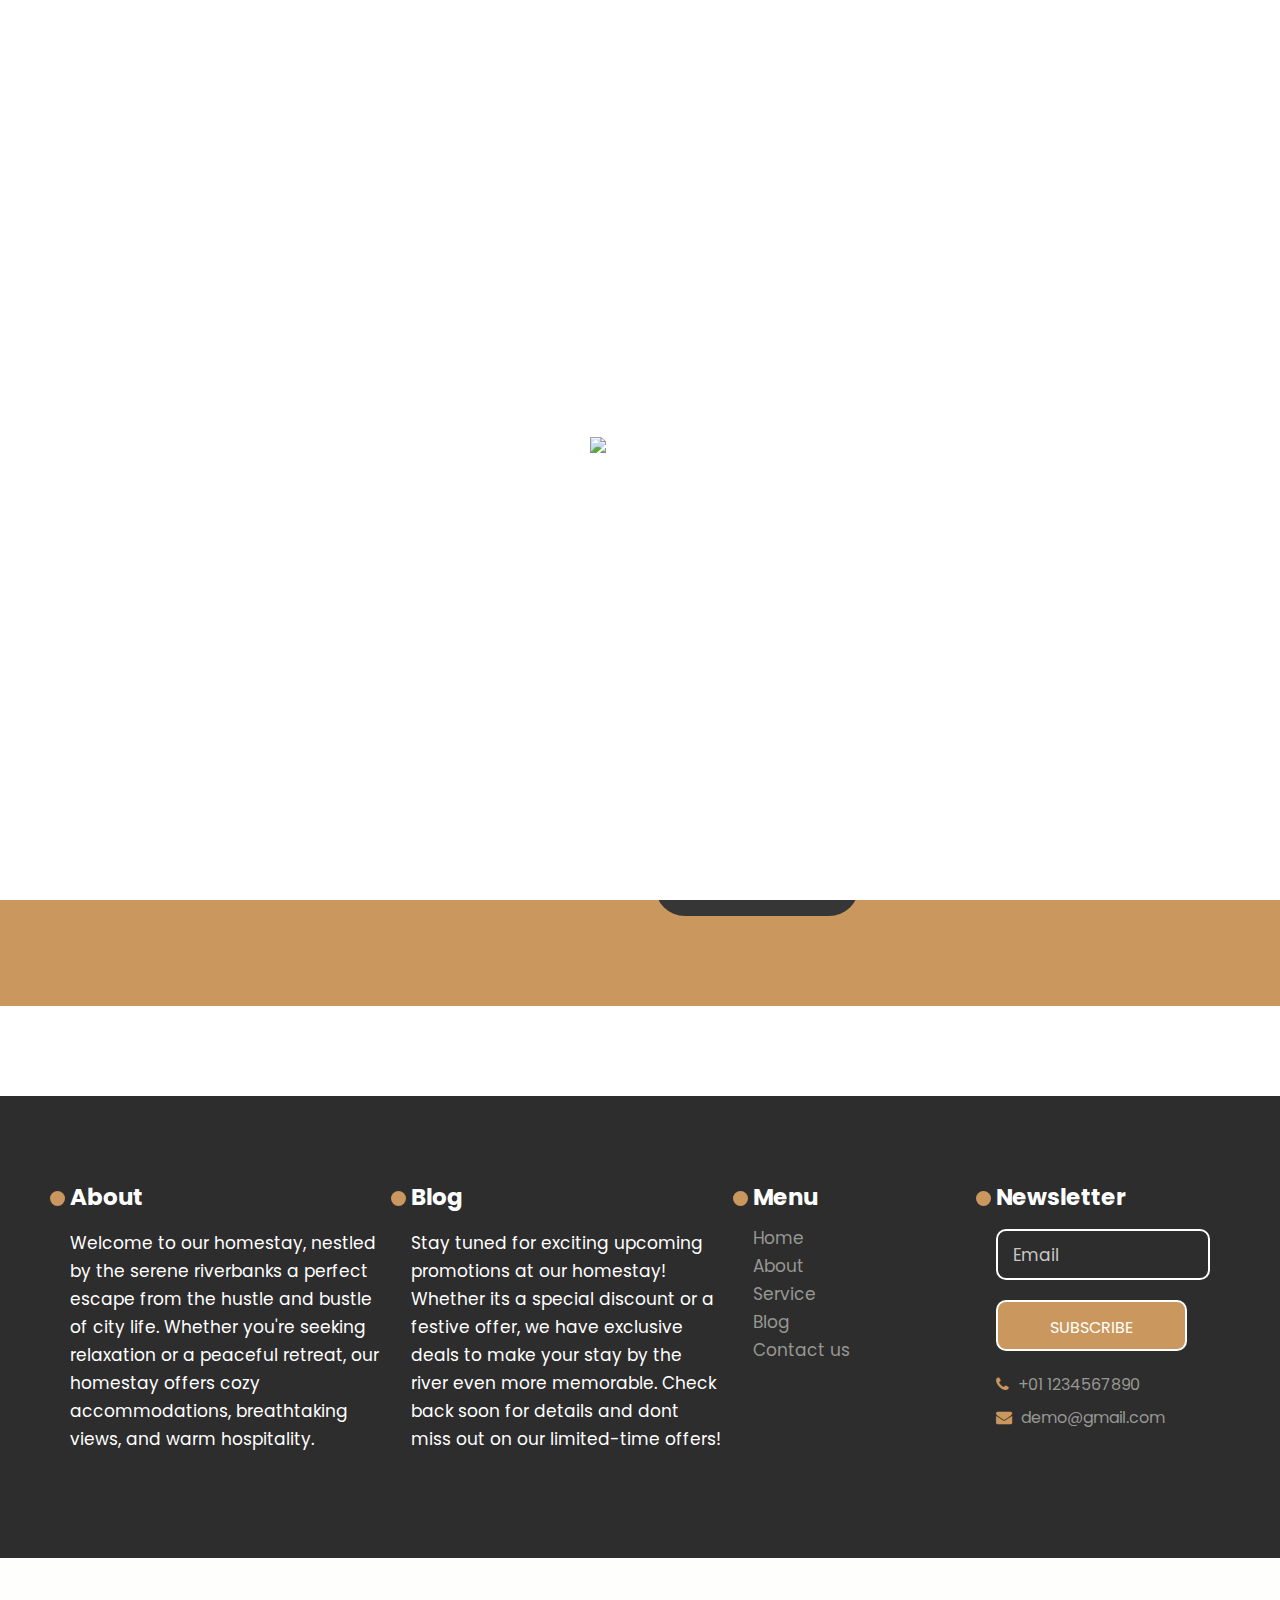
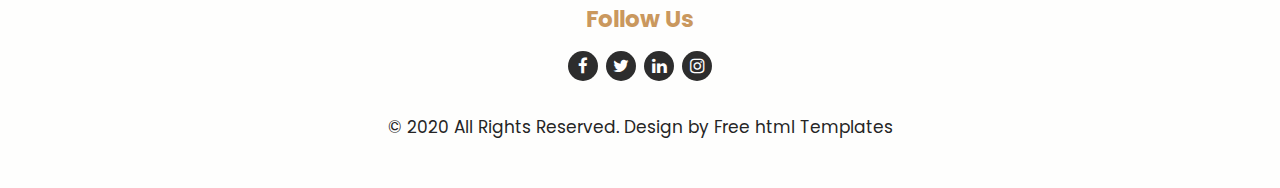
==== about.html @ 4a5b595c "Add files via upload" ====
<!DOCTYPE html>
<html lang="en">
   <head>
      <!-- basic -->
      <meta charset="utf-8">
      <meta http-equiv="X-UA-Compatible" content="IE=edge">
      <!-- mobile metas -->
      <meta name="viewport" content="width=device-width, initial-scale=1">
      <meta name="viewport" content="initial-scale=1, maximum-scale=1">
      <!-- site metas -->
      <title>The Enchanted Lodge</title>
      <meta name="keywords" content="">
      <meta name="description" content="">
      <meta name="author" content="">
      <!-- bootstrap css -->
      <link rel="stylesheet" href="css/bootstrap.min.css">
      <!-- style css -->
      <link rel="stylesheet" href="css/style.css">
      <!-- Responsive-->
      <link rel="stylesheet" href="css/responsive.css">
      <!-- fevicon -->
      <link rel="icon" href="images/fevicon.png" type="image/gif" />
      <!-- Tweaks for older IEs-->
      <link rel="stylesheet" href="css/owl.carousel.min.css">
      <link rel="stylesheet" href="https://netdna.bootstrapcdn.com/font-awesome/4.0.3/css/font-awesome.css">
      <link rel="stylesheet" href="css/bootstrap-datepicker.min.css">
      <!--[if lt IE 9]>
      <script src="https://oss.maxcdn.com/html5shiv/3.7.3/html5shiv.min.js"></script>
      <script src="https://oss.maxcdn.com/respond/1.4.2/respond.min.js"></script><![endif]-->
   </head>
   <!-- body -->
   <body class="main-layout inner_page">
      <!-- loader  -->
      <div class="loader_bg">
         <div class="loader"><img src="C:\Users\abdul\OneDrive\Documents\Group Assighnment IML470 Home Stay\images\loading red petal.gif" alt="#"/></div>
      </div>
      <!-- end loader -->
      <div class="full_bg">
         <!-- header -->
         <header class="header-area">
            <div class="container">
               <div class="row d_flex">
                  <div class=" col-md-3 col-sm-3">
                     <div class="logo">
                        <a href="index.html">The Enchanted Lodge</a>
                     </div>
                  </div>
                  <div class="col-md-9 col-sm-9">
                     <div class="navbar-area">
                        <nav class="site-navbar">
                           <ul>
                              <li><a href="index.html">Home</a></li>
                              <li><a class="active" href="about.html">About</a></li>
                              <li><a href="service.html">Service</a></li>
                              <li><a href="blog.html">Promotion</a></li>
                              <li><a href="contact.html">Contact us</a></li>
                              <li class="d_none"><a href="Javascript:void(0)"><i class="fa fa-user" aria-hidden="true"></i></a></li>
                              <li class="d_none"><a href="Javascript:void(0)"><i class="fa fa-search" aria-hidden="true"></i></a></li>
                           </ul>
                           <button class="nav-toggler">
                           <span></span>
                           </button>
                        </nav>
                     </div>
                  </div>
               </div>
            </div>
         </header>
         <!-- end header inner -->
      </div>
      <!-- end banner -->
      <!-- about -->
      <div class="about">
         <div class="container_width">
            <div class="row d_flex grig">
               <div class="col-md-6">
                  <div class="about_img">
                     <figure><img src="C:\Users\abdul\OneDrive\Documents\Group Assighnment IML470 Home Stay\images\coffee.png" alt="#"/>
                     </figure>
                  </div>
               </div>
               <div class="col-md-6 order">
                  <div class="titlepage text_align_left">
                     <h2>About Us</h2>
                     <p>The Enchanted Lodge is a serene and charming retreat designed to provide guests with an unforgettable escape into nature's beauty. Nestled amidst picturesque landscapes, our center offers a perfect blend of comfort and tranquility, ensuring every stay is both relaxing and rejuvenating. With thoughtfully designed accommodations, warm hospitality, and a range of amenities tailored for your convenience, The Enchanted Lodge is your home away from home. Whether you're here for a quick getaway or an extended retreat, we are committed to making your experience magical and memorable.</p>
                     <a class="read_more" href="about.html">Read More</a>
                  </div>
               </div>
            </div>
         </div>
      </div>
      <!-- end about -->
      <!--  footer -->
      <footer>
         <div class="footer">
            <div class="container">
               <div class="row">
                  <div class="col-md-7">
                     <div class="row">
                        <div class="col-lg-6 col-md-12">
                           <div class="hedingh3 text_align_left">
                              <h3>About</h3>
                              <p> Welcome to our homestay, nestled by the serene riverbanks a perfect escape from the hustle and bustle of city life. Whether you're seeking relaxation or a peaceful retreat, our homestay offers cozy accommodations, breathtaking views, and warm hospitality.</p>
                           </div>
                        </div>
                        <div class="col-lg-6 col-md-12">
                           <div class="hedingh3 text_align_left">
                              <h3>Blog</h3>
                              <p>Stay tuned for exciting upcoming promotions at our homestay! Whether its a special discount or a festive offer, we have exclusive deals to make your stay by the river even more memorable. Check back soon for details and dont miss out on our limited-time offers!</p>
                           </div>
                        </div>
                     </div>
                  </div>
                  <div class="col-md-5">
                     <div class="row">
                        <div class="col-lg-6 col-md-12">
                           <div class="hedingh3 text_align_left">
                              <h3>Menu</h3>
                              <ul class="menu_footer">
                                 <li><a href="index.html">Home</a></li>
                                 <li><a href="about.html">About</a></li>
                                 <li><a href="service.html">Service</a></li>
                                 <li><a href="blog.html">Blog</a></li>
                                 <li><a href="contact.html">Contact us</a></li>
                              </ul>
                           </div>
                        </div>
                        <div class="col-lg-6 col-md-12">
                           <div class="hedingh3  text_align_left">
                              <h3>Newsletter</h3>
                              <form id="colof" class="form_subscri">
                                 <input class="newsl" placeholder="Email" type="text" name="Email">
                                 <button class="subsci_btn">Subscribe</button>
                              </form>
                              <ul class="top_infomation">
                                 <li><i class="fa fa-phone" aria-hidden="true"></i>
                                    +01 1234567890
                                 </li>
                                 <li><i class="fa fa-envelope" aria-hidden="true"></i>
                                    <a href="Javascript:void(0)">demo@gmail.com</a>
                                 </li>
                              </ul>
                           </div>
                        </div>
                     </div>
                  </div>
               </div>
            </div>
            <div class="copyright">
               <div class="container">
                  <div class="row">
                     <div class="col-md-12">
                        <div class="follow text_align_center">
                           <h3>Follow Us</h3>
                           <ul class="social_icon ">
                              <li><a href="Javascript:void(0)"><i class="fa fa-facebook" aria-hidden="true"></i></a></li>
                              <li><a href="Javascript:void(0)"><i class="fa fa-twitter" aria-hidden="true"></i></a></li>
                              <li><a href="Javascript:void(0)"><i class="fa fa-linkedin" aria-hidden="true"></i></a></li>
                              <li><a href="Javascript:void(0)"><i class="fa fa-instagram" aria-hidden="true"></i></a></li>
                           </ul>
                        </div>
                     </div>
                     <div class="col-md-12">
                        <p>© 2020 All Rights Reserved. Design by <a href="https://html.design/"> Free html Templates</a></p>
                     </div>
                  </div>
               </div>
            </div>
         </div>
      </footer>
      <!-- end footer -->
      <!-- Javascript files-->
      <script src="js/jquery.min.js"></script>
      <script src="js/bootstrap.bundle.min.js"></script>
      <script src="js/jquery-3.0.0.min.js"></script>
      <script src="js/owl.carousel.min.js"></script>
      <script src="js/bootstrap-datepicker.min.js"></script>
      <script src="js/custom.js"></script>
   </body>
</html>
---- css/style.css ----
/*--------------------------------------------------------------------- 
File Name: style.css 
---------------------------------------------------------------------*/


/*--------------------------------------------------------------------- 
import Fonts -
--------------------------------------------------------------------*/

@import url('https://fonts.googleapis.com/css?family=Poppins:100,100i,200,200i,300,300i,400,400i,500,500i,600,600i,700,700i,800,800i,900,900i');
@import url('https://fonts.googleapis.com/css?family=Roboto:300,400,500,700,900&display=swap');
@import url('https://fonts.googleapis.com/css?family=Raleway:400,500,600,700,800,900&display=swap');

/*****---------------------------------------- 1) 
 2) font-family: 'Poppins', sans-serif;
 ----------------------------------------*****/


/*--------------------------------------------------------------------- 
import Files 
---------------------------------------------------------------------*/

@import url(normalize.css);
@import url(icomoon.css);
@import url(font-awesome.min.css);
@import url(nice-select.css);

/*--------------------------------------------------------------------- 
basic 
---------------------------------------------------------------------*/

* {
    box-sizing: border-box !important;
}

.container {
    max-width: 1170px;
}

html {
    scroll-behavior: smooth;
    overflow-x: hidden;
}

body {
    color: #ffffff;
    font-size: 14px;
    font-family: 'Poppins', sans-serif;
    line-height: 1.80857;
    font-weight: normal;
    overflow-x: hidden;
}

a {
    color: #ffffff;
    text-decoration: none !important;
    outline: none !important;
    -webkit-transition: all .3s ease-in-out;
    -moz-transition: all .3s ease-in-out;
    -ms-transition: all .3s ease-in-out;
    -o-transition: all .3s ease-in-out;
    transition: all .3s ease-in-out;
}

h1,
h2,
h3,
h4,
h5,
h6 {
    letter-spacing: 0;
    font-weight: normal;
    position: relative;
    padding: 0;
    font-weight: normal;
    line-height: normal;
    color: #ffffff;
    margin: 0
}

h1 {
    font-size: 24px;
}

h2 {
    font-size: 22px;
}

h3 {
    font-size: 18px;
}

h4 {
    font-size: 16px
}

h5 {
    font-size: 14px
}

h6 {
    font-size: 13px
}

*,
*::after,
*::before {
    -webkit-box-sizing: border-box;
    -moz-box-sizing: border-box;
    box-sizing: border-box;
}

h1 a,
h2 a,
h3 a,
h4 a,
h5 a,
h6 a {
    color: #ffffff;
    text-decoration: none!important;
    opacity: 1
}

button:focus {
    outline: none;
}

ul,
li,
ol {
    margin: 0px;
    padding: 0px;
    list-style: none;
}

p {
    margin: 0px;
    font-weight: normal;
    font-size: 17px;
    line-height: 28px;
    color: #000000;
}

a {
    color: #ffffff;
    text-decoration: none;
    outline: none !important;
}

a,
.btn {
    text-decoration: none !important;
    outline: none !important;
    -webkit-transition: all .3s ease-in-out;
    -moz-transition: all .3s ease-in-out;
    -ms-transition: all .3s ease-in-out;
    -o-transition: all .3s ease-in-out;
    transition: all .3s ease-in-out;
}

img {
    max-width: 100%;
    height: auto;
}

 :focus {
    outline: 0;
}

.btn-custom {
    margin-top: 20px;
    background-color: transparent !important;
    border: 2px solid #ddd;
    padding: 12px 40px;
    font-size: 16px;
}

.lead {
    font-size: 18px;
    line-height: 30px;
    color: #ffffff;
    margin: 0;
    padding: 0;
}

.form-control:focus {
    border-color: #ffffff !important;
    box-shadow: 0 0 0 .2rem rgb(179, 130, 41);
}

.navbar-form input {
    border: none !important;
}

.badge {
    font-weight: 500;
}

blockquote {
    margin: 20px 0 20px;
    padding: 30px;
}

button {
    border: 0;
    margin: 0;
    padding: 0;
    cursor: pointer;
}

.full {
    float: left;
    width: 100%;
}

.full {
    width: 100%;
    float: left;
    margin: 0;
    padding: 0;
}

.titlepage {
    padding-bottom: 40px;
}

.titlepage h2 {
    font-size: 45px;
    color: #000000;
    line-height: 50px;
    font-weight: bold;
    padding: 0;
    display: inline-block;
}

.titlepage p {
    padding-top: 0px;
}

.d_flex {
    display: flex;
    align-items: center;
    flex-wrap: wrap;
}

.read_more {
    font-size: 16px;
    background: #363636;
    max-width: 204px;
    width: 100%;
    transition: ease-in all 0.5s;
    color: #fff;
    display: block;
    height: 61px;
    line-height: 61px;
    text-align: center;
    border-radius: 30px;
    text-transform: uppercase;
    font-weight: bold;
}

.read_more:hover {
    background: #ca985e;
    color: #fff;
}

.text_align_left {
    text-align: left;
}

.text_align_right {
    text-align: right;
}

.text_align_center {
    text-align: center;
}

.img_responsive {
    max-width: 100%;
}


/**-- heading section --**/


/*---------------------------- preloader area ----------------------------*/

.loader_bg {
    position: fixed;
    z-index: 9999999;
    background: #ffffff;
    width: 100%;
    height: 100%;
}

.loader {
    height: 100%;
    width: 100%;
    position: absolute;
    left: 0;
    top: 0;
    display: flex;
    justify-content: center;
    align-items: center;
}

.loader img {
    width: 100px;
}


/*-- header --*/

.header-area {
    border-top: #ca985e solid 40px;
    width: 100%;
}

.logo a {
    color: #ffffff;
    font-size: 41px;
    font-weight: 600;
}

.site-navbar {
    display: flex;
    justify-content: space-between;
    align-items: center;
}

.site-navbar ul {
    margin: 0;
    padding: 0;
    list-style: none;
    display: flex;
}

.site-navbar ul li a {
    color: #ffffff;
    font-size: 17px;
    display: block;
    text-decoration: none;
    text-transform: uppercase;
}

.site-navbar ul li {
    padding-right: 70px;
}

.site-navbar ul li:last-child {
    padding-right: 0;
}

.site-navbar ul li a:hover {
    color: #ca985e;
}
.site-navbar ul li a.active {
    color: #ca985e;
}

/* navbar regular css end */


/* nav-toggler css start */

.nav-toggler {
    border: 3px solid #ffffff;
    padding: 5px;
    background-color: transparent;
    cursor: pointer;
    height: 39px;
    display: none;
    z-index: 99999;
}

.nav-toggler span,
.nav-toggler span:before,
.nav-toggler span:after {
    width: 28px;
    height: 3px;
    background-color: #ffffff;
    display: block;
    transition: .3s;
}

.nav-toggler span:before {
    content: '';
    transform: translateY(-9px);
}

.nav-toggler span:after {
    content: '';
    transform: translateY(6px);
}

.nav-toggler.toggler-open span {
    background-color: transparent;
}

.nav-toggler.toggler-open span:before {
    transform: translateY(0px) rotate(45deg);
}

.nav-toggler.toggler-open span:after {
    transform: translateY(-3px) rotate(-45deg);
}


/* nav-toggler css start */


/* intro-area css start */

.intro-area {
    height: calc(100vh - 61px);
    display: flex;
    align-items: center;
    text-align: center;
    color: #ffffff;
}




/* intro-area css end */


/** end header **/


/** banner section **/

.full_bg {
    background: url(../images/Homestay.webp);
    height: 100vh;
    background-repeat: no-repeat;
    background-position: center;
    background-size: cover;
}

.slider_main {
    padding: 80px 0;
}

.relative {
    position: inherit;
    left: 0;
    right: 0;
    text-align: center;
    position: inherit;
}

.carousel-item {
    height: 100%;
    width: 100%;
}

.creative {
    text-align: left;
}

.creative h1 {
    font-size: 80px;
    line-height: 90px;
    color: #ffffff;
    font-weight: bold;
}

.creative p {
    color: #ffffff;
    padding: 30px 0 55px 0;
    line-height: 30px;
}

.creative .read_more {
    display: inline-block;
    margin-right: 5px;
}

.mar_right {
    margin-right: -90px;
}

.agency figure {
    margin: 0;
}

.agency figure img {
    filter: drop-shadow(4px 6px 5px #1b1b1b);
}

.play_icon {
    padding-bottom: 0;
    position: absolute;
    top: 0;
    right: 0;
    left: 0;
    bottom: 0;
    display: flex;
    align-items: center;
}

.play-btn {
    width: 90px;
    height: 90px;
    border-radius: 50%;
    position: relative;
    display: block;
    margin: 100px auto;
}

.play-btn img {
    z-index: 99;
}


/* pulse wave */

.play-btn::before {
    content: "";
    position: absolute;
    width: 145%;
    height: 145%;
    -webkit-animation-delay: 0s;
    animation-delay: 0s;
    -webkit-animation: pulsate1 2s;
    animation-iteration-count: 1;
    animation: pulsate1 2s;
    animation-iteration-count: 1;
    animation-iteration-count: 1;
    -webkit-animation-direction: forwards;
    animation-direction: forwards;
    -webkit-animation-iteration-count: infinite;
    animation-iteration-count: infinite;
    -webkit-animation-timing-function: steps;
    animation-timing-function: steps;
    opacity: 1;
    border-radius: 50%;
    top: -29%;
    left: -23%;
    background: rgb(219, 185, 121);
}

@keyframes pulsate1 {
    0% {
        -webkit-transform: scale(0.6);
        transform: scale(0.6);
        opacity: 1;
    }
    100% {
        -webkit-transform: scale(1);
        transform: scale(1);
        opacity: 0;
        box-shadow: none;
    }
}

.slider_main .carousel-indicators {
    display: none;
}

#banner1 .carousel-control-prev,
#banner1 .carousel-control-next {
    width: 76px;
    height: 76px;
    background-color: #ca985e;
    color: #000;
    font-size: 40px;
    opacity: 1;
    top: 109%;
    box-shadow: 0 0 10px rgba(13, 3, 3, 0.38);
    z-index: 999;
    border-radius: 50px;
}

#banner1 .carousel-control-prev {
    left: 44.7%;
}

#banner1 .carousel-control-next {
    right: 44.7%;
}

#banner1 .carousel-control-next:focus,
#banner1 .carousel-control-next:hover,
#banner1 .carousel-control-prev:focus,
#banner1 .carousel-control-prev:hover {
    color: #ffffff;
    background: #ca985e;
}


/** end banner section **/


/** appointment  **/

.appointment {
    background: #ca985e;
    padding-top: 90px;
    padding-bottom: 90px;
}

.appointment .titlepage p {
    padding-top: 10px;
}

.main_form .form_control {
    padding: 0 25px;
    margin-bottom: 20px;
    width: 100%;
    height: 55px;
    background: #ffffff;
    color: #d0d0cf;
    font-size: 15px;
    font-weight: normal;
    border: inherit;
    border-radius: 40px;
}

.main_form .textarea {
    margin-bottom: 40px;
    width: 100%;
    background: #ffffff;
    color: #d0d0cf !important;
    font-size: 15px;
    font-weight: normal;
    padding: 30px 25px 15px 25px;
    border: inherit;
    height: 89px;
    border-radius: 40px;
}

.main_form .send_btn {
    font-size: 16px;
    transition: ease-in all 0.5s;
    background-color: #363636;
    text-transform: uppercase;
    color: #fff;
    max-width: 204px;
    width: 100%;
    display: block;
    font-weight: bold;
    height: 61px;
    line-height: 61px;
    margin: 0 auto;
    border-radius: 40px;
}

.main_form .send_btn:hover {
    background-color: #c98c54;
    transition: ease-in all 0.5s;
    box-shadow: 0 0 16px 3px #635d5d38;
    color: #fff;
}

#request *::placeholder {
    color: #d0d0cf;
    opacity: 1;
}

.datepicker-days {
    padding: 20px;
}


/** end appointment  **/


/** services section **/

.services {
    background: #fff;
    padding-top: 90px;
}

.services .titlepage {
    padding-bottom: 10px;
}

.services_box {
    margin-top: 30px;
}

.services_box figure {
    margin: 0;
}

.services_box figure img {
    transition: ease-in all 0.5s;
}

.services_box h3 {
    color: #363636;
    font-size: 24px;
    line-height: 25px;
    font-weight: bold;
    padding-bottom: 25px;
}

.services_box p {
    line-height: 30px;
    padding-top: 23px;
    padding-bottom: 30px;
}

#ho_shad:hover.services_box figure img {
    transition: ease-in all 0.5s;
    box-shadow: 0 0 38px rgba(13, 3, 3, 0.10)
}

#ho_shad:hover .read_more {
    background: #ca985e;
    transition: ease-in all 0.5s;
    color: #fff;
}


/** end services section **/


/** priceing section **/

.priceing {
    background: #2d2d2d;
    padding-bottom: 60px;
    padding-top: 90px;
    margin-top: 90px;
}

.priceing .titlepage h2 {
    color: #fff;
}

.priceing .titlepage p {
    color: #fff;
    padding-top: 10px;
}

.our_priceing {
    padding: 0 30px;
    position: relative;
    margin-bottom: 30px;
}

.our_priceing::before {
    position: absolute;
    content: "";
    padding: 0 30px;
    background: #fff;
    width: 100%;
    height: 86%;
    left: 0;
    right: 0;
    top: 40px;
    bottom: 30px;
    z-index: 1;
}

.our_pri {
    background: #ca985e;
    padding: 30px 20px 45px 20px;
    position: relative;
    z-index: 99;
    margin-bottom: 23px;
}

.our_pri h3 {
    color: #2d2d2d;
    font-size: 26px;
    line-height: 26px;
    font-weight: bold;
    padding-bottom: 35px;
}

.our_pri span {
    color: #fff;
    font-size: 26px;
    line-height: 16px;
    font-weight: bold;
    padding-bottom: 25px;
}

.our_pri span strong {
    color: #fff;
    font-size: 68px;
    line-height: 68px;
    font-weight: bold;
}

.our_pri p {
    line-height: 30px;
    padding-top: 23px;
    padding-bottom: 30px;
    color: #fff;
}

.our_priceing .read_more {
    margin: 0 auto;
    display: block;
    position: relative;
    z-index: 99;
}


/** end priceing section **/


/** blog section **/

.blog {
    background: #fff;
    padding-top: 90px;
    padding-bottom: 60px;
}

.latest {
    background: #fff;
    padding: 10px;
    box-shadow: 0 0 69px rgba(13, 3, 3, 0.06);
    margin-bottom: 55px;
}

.latest figure {
    margin: 0;
}

.latest span {
    display: block;
    background: #121212;
    width: 98px;
    height: 43px;
    margin: 0 auto;
    text-align: center;
    z-index: 999999;
    line-height: 43px;
    color: #fff;
    margin-top: -43px;
    position: relative;
}

.yellow {
    background: #ca985e !important;
}

.nostrud {
    padding: 20px 20px 0 20px;
}

.nostrud h3 {
    color: #333333;
    font-size: 22px;
    line-height: 30px;
    font-weight: bold;
}

.nostrud p {
    padding: 10px 0 40px 0;
    color: #272727;
}

.nostrud .read_more {
    margin: 0 auto;
    display: block;
    margin-bottom: -35px;
}


/** end blog section **/


/** schedule section **/


/** about section **/

.about {
    background: #ca985e;
    padding-top: 90px;
    padding-bottom: 90px;
}

.container_width {
    padding: 0 15px;
    margin: 0 auto;
    display: block;
    clear: both;
    width: 100%;
    max-width: 1380px;
}

.about_img figure {
    margin: 0;
    position: relative;
}

.about_img figure::before {
    position: absolute;
    content: "";
    background: #fff;
    width: 60%;
    height: 100%;
    left: -30px;
    right: 0;
    top: 0;
    bottom: 0;
    z-index: 1;
}

.about_img figure img {
    position: relative;
    z-index: 9999;
    padding: 30px 0;
}

.about .titlepage {
    padding-bottom: 0;
    max-width: 550px;
    width: 100%;
    float: left;
}

.about .titlepage p {
    padding-top: 20px;
}

.about .read_more {
    margin-top: 35px;
}

.about .read_more:hover {
    box-shadow: 0 0 16px 3px #635d5d38;
}


/** end about section **/


/** customers **/

.customers {
    background: #ffffff;
    padding-top: 80px;
    padding-bottom: 110px;
}

.clients_banner .relative {
    position: inherit;
    bottom: 0;
    padding: 0;
}

.pro_file i img {
    border-radius: 50%;
}

.pro_file h4 {
    margin-top: 10px;
    color: #0f0f0f;
    font-size: 17px;
    line-height: 20px;
    font-weight: bold;
    text-transform: uppercase;
}

.pro_file span {
    display: block;
    line-height: 20px;
    font-size: 15px;
    color: #ca985e;
}

.test_box p {
    color: #ca985e;
    font-size: 17px;
    line-height: 30px;
    border: #ca985e solid 1px;
    padding: 60px 30px;
    border-radius: 10px;
}

#myCarousel .carousel-indicators {
    display: none;
}

#myCarousel .carousel-control-prev,
#myCarousel .carousel-control-next {
    width: 76px;
    height: 76px;
    background-color: #ffffff;
    color: #000;
    font-size: 40px;
    opacity: 1;
    top: 119%;
    box-shadow: 0 0 10px rgba(13, 3, 3, 0.38);
    z-index: 999;
    border-radius: 50px;
}

#myCarousel .carousel-control-prev {
    left: 44.7%;
}

#myCarousel .carousel-control-next {
    right: 44.7%;
}

#myCarousel .carousel-control-next:focus,
#myCarousel .carousel-control-next:hover,
#myCarousel .carousel-control-prev:focus,
#myCarousel .carousel-control-prev:hover {
    color: #ffffff;
    background: #ca985e;
}


/** end clients **/


/** footer **/

.footer {
    margin-top: 90px;
    padding-top: 90px;
    background: #2d2d2d;
    text-align: center;
}

.logo_footer {
    color: #fff !important;
    font-size: 30px;
    padding-bottom: 20px;
    display: block;
    line-height: 23px;
    font-weight: bold;
    text-align: left;
}

.hedingh3 h3 {
    color: #fff;
    font-size: 23px;
    padding-bottom: 20px;
    line-height: 23px;
    font-weight: bold;
    text-align: left;
}

.hedingh3 h3::before {
    position: absolute;
    content: "";
    width: 15px;
    height: 15px;
    background: #ca985e;
    top: 5px;
    border-radius: 20px;
    left: -20px;
}

.hedingh3 p {
    color: #fff;
    text-align: left;
    margin-bottom: 15px;
}

ul.menu_footer {
    text-align: left;
    margin-bottom: 15px;
}

ul.menu_footer li a {
    color: #979793;
    font-size: 17px;
    line-height: 18px;
    padding-bottom: 10px;
    display: block;
}

ul.menu_footer li a:hover {
    color: #ca985e;
}

.newsl {
    width: 100%;
    height: 51px;
    background: #2d2d2d;
    color: #c9c7c7;
    font-size: 17px;
    font-weight: normal;
    box-shadow: inherit;
    padding: 0 15px;
    border: #fff solid 2px;
    margin-bottom: 20px;
    border-radius: 10px;
}

.subsci_btn {
    font-size: 16px;
    transition: ease-in all 0.5s;
    background-color: #ca985e;
    text-transform: uppercase;
    color: #fff;
    display: block;
    font-weight: normal;
    line-height: 51px;
    height: 51px;
    max-width: 191px;
    width: 100%;
    display: block;
    border: #fff solid 2px;
    border-radius: 10px;
}

.subsci_btn:hover {
    transition: ease-in all 0.5s;
    color: #ca985e;
    background-color: #fff;
}

#colof *::placeholder {
    color: #c9c7c7;
    opacity: 1;
}

ul.top_infomation {
    padding-top: 20px;
}

ul.top_infomation li {
    padding-bottom: 4px;
    display: block;
    font-size: 16px;
    color: #979793;
}

ul.top_infomation li i {
    margin-right: 5px;
    color: #ca985e;
    text-align: center;
}

ul.top_infomation li a {
    color: #979793;
}

ul.top_infomation li a:hover {
    color: #ca985e;
}

.copyright {
    margin-top: 90px;
    padding-top: 50px;
    padding-bottom: 50px;
    background: #fefefd;
}

.follow h3 {
    color: #ca985e;
    font-size: 23px;
    padding-bottom: 20px;
    line-height: 23px;
    font-weight: bold;
}

ul.social_icon li {
    display: inline-block;
    margin: 0 2px;
}

ul.social_icon li a i {
    font-size: 17px;
    color: #fff;
    transition: ease-in all 0.5s;
    background: #2d2d2d;
    width: 30px;
    height: 30px;
    line-height: 30px;
    border-radius: 50px;
    text-align: center;
}

ul.social_icon li a i:hover {
    color: #fff;
    transition: ease-in all 0.5s;
    background: #ca985e;
}

.copyright p {
    color: #252525;
    font-size: 17px;
    line-height: 22px;
    text-align: center;
    padding-top: 35px;
    font-weight: normal;
}

.copyright a {
    color: #252525;
}

.copyright a:hover {
    color: #ca985e;
}


/** end footer **/


/**  inner page css **/

.blog_page .footer {
     margin-top: 0px;
}
.inner_page .full_bg {
    height: 100%;
}
.inner_page .about {
     margin-top: 90px;
}
.inner_page .appointment {
     margin-top: 90px;
}

.portfolio_page .footer {
    margin-top: 60px;
}
---- css/responsive.css ----
/*--------------------------------------------------------------------- 
File Name: responsive.css 
---------------------------------------------------------------------*/

@media (min-width: 1343px) and (max-width: 1500px) {
    .full_bg {
        height: 100%;
    }
    #banner1 .carousel-control-next {
        right: 43.7%;
    }
    #myCarousel .carousel-control-next {
        right: 43.7%;
    }
}

@media (min-width: 1200px) and (max-width: 1342px) {
    .full_bg {
        height: 100%;
    }
    #banner1 .carousel-control-next {
        right: 42.1%;
    }
    #myCarousel .carousel-control-next {
        right: 42.1%;
    }
}

@media (min-width: 992px) and (max-width: 1199px) {
    .full_bg {
        height: 100%;
    }
    .site-navbar ul li {
        padding-right: 57px;
    }
    .mar_right {
        margin-right: 0;
    }
    .creative .read_more {
        max-width: 185px;
        margin-right: 0;
    }
    #banner1 .carousel-control-next {
        right: 39.1%;
    }
    #myCarousel .carousel-control-next {
        right: 39.1%;
    }
}

@media (min-width: 768px) and (max-width: 991px) {
    .full_bg {
        height: 100%;
    }
    .site-navbar ul li {
        padding-right: 31px;
    }
    .mar_right {
        margin-right: 0;
    }
    .creative h1 {
        font-size: 56px;
        line-height: 70px;
    }
    .creative p {
        padding: 5px 0 15px 0;
    }
    .creative .read_more {
        max-width: 142px;
        margin-right: 0;
    }
    #banner1 .carousel-control-next {
        right: 39.1%;
    }
    #banner1 .carousel-control-prev {
        left: 40.7%;
    }
    #myCarousel .carousel-control-next {
        right: 39.1%;
    }
    #myCarousel .carousel-control-prev {
        left: 40.7%;
    }
    .titlepage h2 {
        font-size: 37px;
        line-height: 45px;
    }
}

@media (min-width: 576px) and (max-width: 767px) {
    .full_bg {
        height: 100%;
    }
    .grid {
        display: grid;
    }
    .order {
        order: -1;
    }
    .mar_right {
        margin-right: 0px;
    }
    .about_img,
    .agency {
        margin-top: 30px;
    }
    #banner1 .carousel-control-prev,
    #banner1 .carousel-control-next {
        top: 103%;
    }
    #banner1 .carousel-control-next {
        right: 36.7%;
    }
    #banner1 .carousel-control-prev {
        left: 36.7%;
    }
    #myCarousel .carousel-control-prev,
    #myCarousel .carousel-control-next {
        top: 108%;
    }
    #myCarousel .carousel-control-next {
        right: 36.7%;
    }
    #myCarousel .carousel-control-prev {
        left: 36.7%;
    }
    .titlepage h2 {
        font-size: 37px;
        line-height: 45px;
    }
    .pro_file span {
        padding-bottom: 30px;
    }
    .d_none {
        display: none !important;
    }
    .agency {
        margin-top: 30px;
    }
    .latest {
        max-width: 377px;
        margin: 0 auto;
        margin-bottom: 55px;
    }
    /* navbar css for mobile start */
    .nav-toggler {
        display: block;
        position: absolute;
        right: 15px;
        z-index: 99999;
    }
    .site-navbar {
        min-height: 60px;
    }
    .site-navbar ul {
        position: absolute;
        width: 100%;
        left: -15px;
        top: 60px;
        flex-direction: column;
        align-items: center;
        background-color: #fff;
        max-height: 0;
        overflow: hidden;
        transition: .3s;
        z-index: 99999;
        box-shadow: 0 0 10px rgb(192, 190, 182);
    }
    .site-navbar ul li {
        width: 100%;
        text-align: left;
        padding-right: 0;
    }
    .site-navbar ul li a {
        padding: 25px 25px 0px 25px;
    }
    .site-navbar ul.open {
        max-height: 100vh;
        padding-bottom: 25px;
        overflow: visible;
    }
    /* navbar css for mobile end */
}

@media (max-width: 575px) {
    .full_bg {
        height: 100%;
    }
    .slider_main {
        padding: 50px 0 80px 0;
    }
    .logo {
        text-align: left;
    }
    .about_img,
    .agency {
        margin-top: 30px;
    }
    .creative .read_more {
        margin-bottom: 5px;
        margin-right: 0;
    }
    .mar_right {
        margin-right: 0px;
    }
    #banner1 .carousel-control-prev,
    #banner1 .carousel-control-next {
        top: 103%;
    }
    #banner1 .carousel-control-next {
        right: 25.7%;
    }
    #banner1 .carousel-control-prev {
        left: 25.7%;
    }
    #myCarousel .carousel-control-prev,
    #myCarousel .carousel-control-next {
        top: 108%;
    }
    #myCarousel .carousel-control-next {
        right: 25.7%;
    }
    #myCarousel .carousel-control-prev {
        left: 25.7%;
    }
    .titlepage h2 {
        font-size: 37px;
        line-height: 45px;
    }
    .pro_file span {
        padding-bottom: 30px;
    }
    .grid {
        display: grid;
    }
    .order {
        order: -1;
    }
    .latest {
        max-width: 317px;
        margin: 0 auto;
        margin-bottom: 55px;
    }
    .titlepage h2 {
        line-height: 40px;
        font-size: 28px;
    }
    .d_none {
        display: none !important;
    }
    /* navbar css for mobile start */
    .navbar-area {
        margin-top: -67px;
    }
    .nav-toggler {
        display: block;
        position: absolute;
        right: 15px;
        z-index: 99999;
    }
    .site-navbar {
        min-height: 60px;
    }
    .site-navbar ul {
        position: absolute;
        width: 100%;
        left: 0px;
        top: 0px;
        flex-direction: column;
        align-items: center;
        background-color: #fff;
        max-height: 0;
        overflow: hidden;
        transition: .3s;
        z-index: 99999;
        box-shadow: 0 0 10px rgb(192, 190, 182);
    }
    .site-navbar ul li {
        width: 100%;
        text-align: left;
        padding-right: 0;
    }
    .site-navbar ul li a {
        padding: 25px 25px 0px 25px;
    }
    .site-navbar ul.open {
        max-height: 100vh;
        padding-bottom: 25px;
        overflow: visible;
    }
}
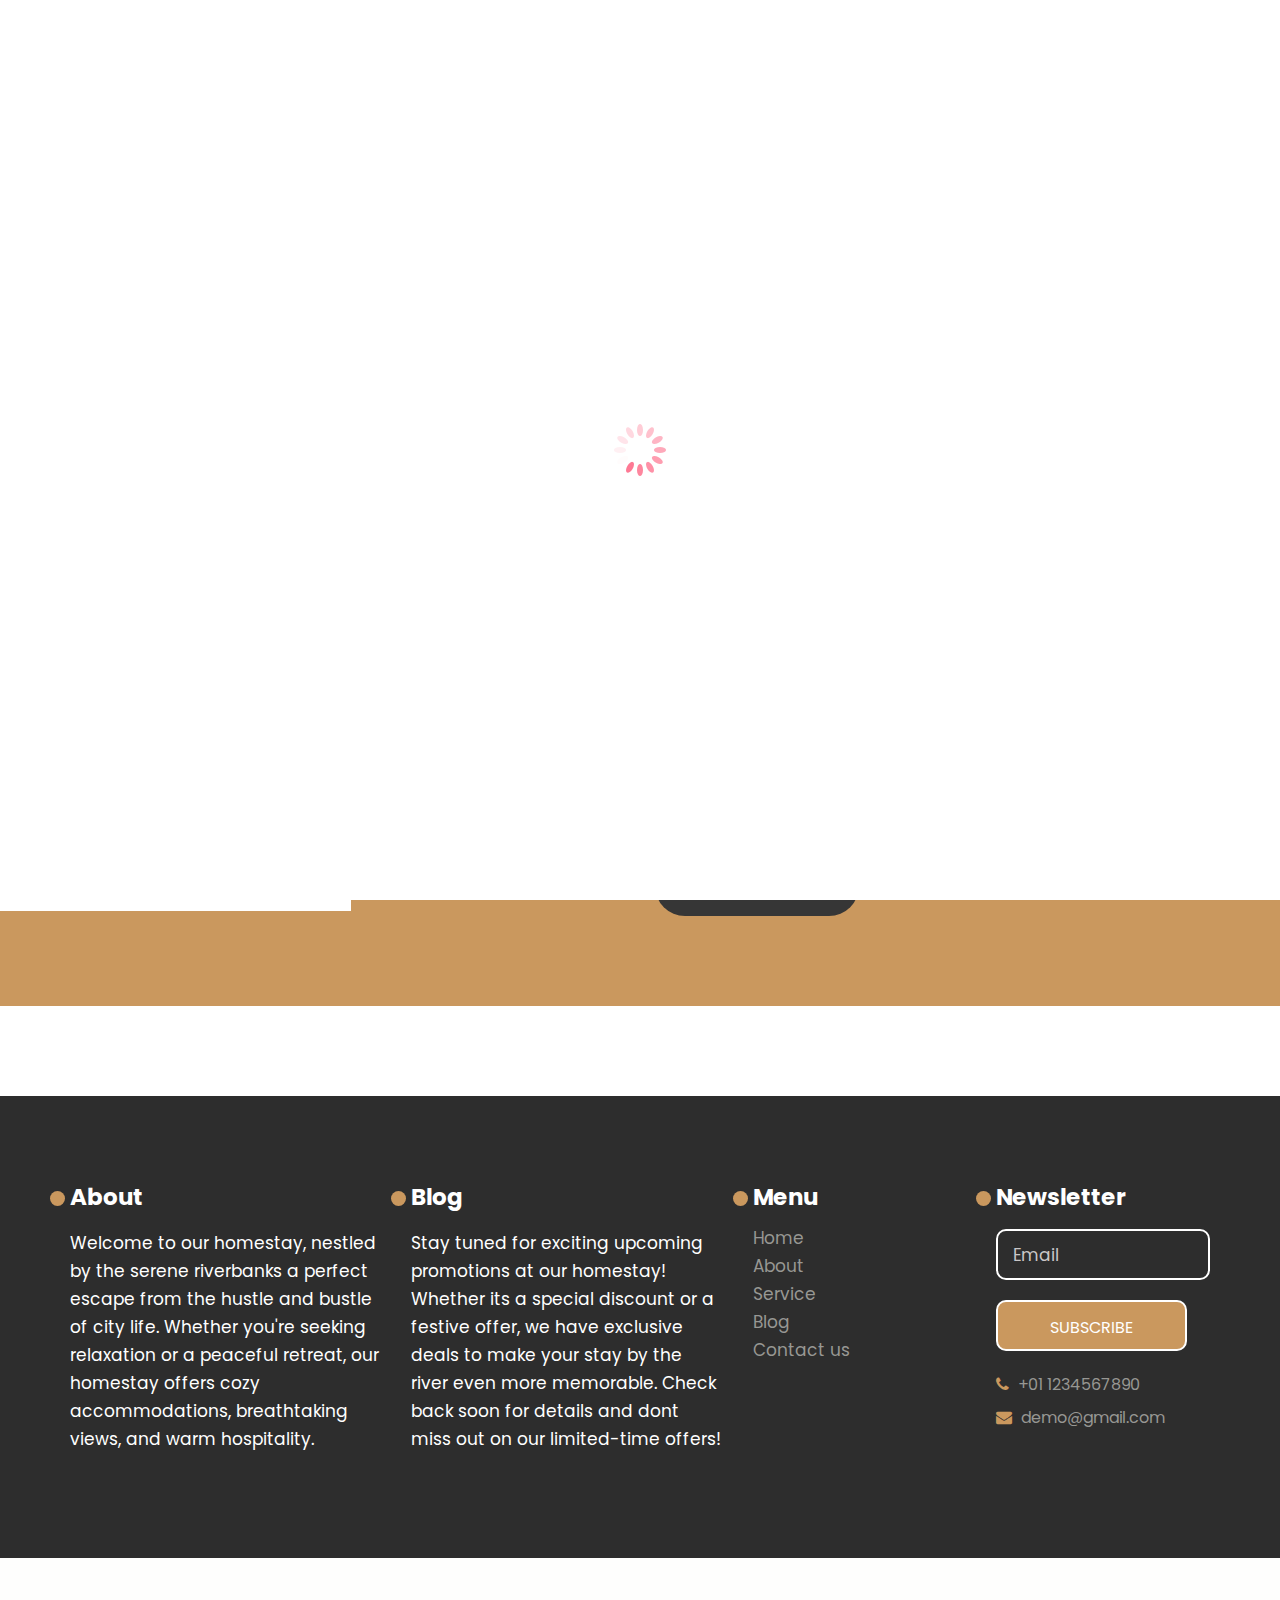
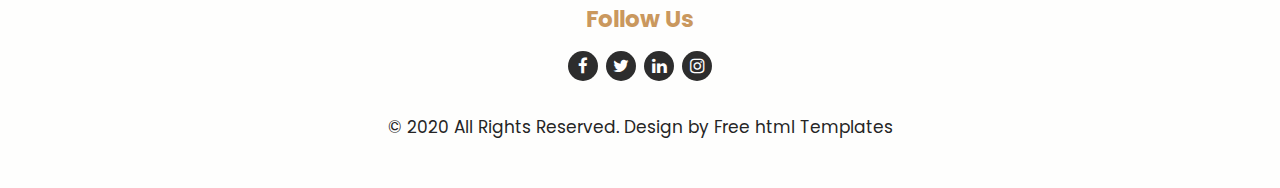
==== commit dbb72dbb: "Add files via upload" ====
--- a/about.html
+++ b/about.html
@@ -32,7 +32,7 @@
    <body class="main-layout inner_page">
       <!-- loader  -->
       <div class="loader_bg">
-         <div class="loader"><img src="C:\Users\abdul\OneDrive\Documents\Group Assighnment IML470 Home Stay\images\loading red petal.gif" alt="#"/></div>
+         <div class="loader"><img src="images/loading red petal.gif" alt="#"/></div>
       </div>
       <!-- end loader -->
       <div class="full_bg">
@@ -75,7 +75,7 @@
             <div class="row d_flex grig">
                <div class="col-md-6">
                   <div class="about_img">
-                     <figure><img src="C:\Users\abdul\OneDrive\Documents\Group Assighnment IML470 Home Stay\images\coffee.png" alt="#"/>
+                     <figure><img src="images/coffee.png" alt="#"/>
                      </figure>
                   </div>
                </div>
